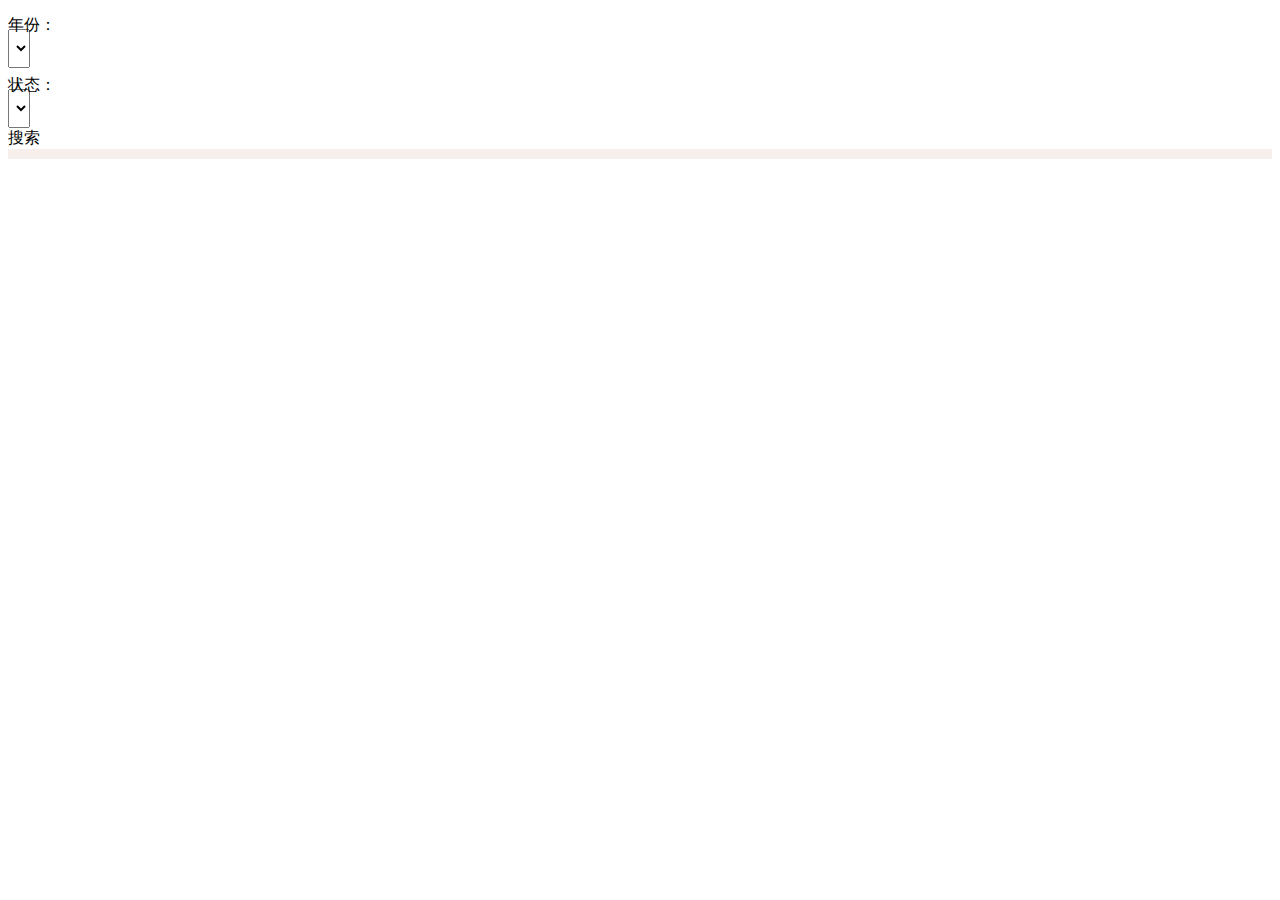
==== src/main/resources/templates/infoManage/sourceManage.html @ 18521771 "1.添加首页" ====
<!DOCTYPE html>
<html lang="en" xmlns:th="http://www.thymeleaf.org">
<head>
    <meta charset="UTF-8">
    <link rel="stylesheet" th:href="@{/static/plugins/bootstrap@4.5.2/css/bootstrap.min.css}">
    <style>
        .modal-body{
            padding-bottom: 0;
        }
        #statusSelect {
            height: 39px;
            padding-top: 5px;
        }
        #yearSelect{
            height: 39px;
            padding-top: 5px;
        }
        input::-webkit-outer-spin-button, input::-webkit-inner-spin-button {
            -webkit-appearance: none;
        }
        input[type="number"] {
            -moz-appearance: textfield;
        }

    </style>
</head>
<body>
<div id="fir_body">
    <div class="row test-border" id="accordion2" >
        <div class="col-lg-4 col-md-4" >
            <div class="input-group mb-4" >
                <div class="input-group-prepend" style="position: relative;top: 7px;">
                    <span class="input-text" >年份：</span>
                </div>
                <select  class="custom-select" id="yearSelect" ></select>
            </div>
        </div>
        <div class="col-lg-4 col-md-4">
            <div class="input-group mb-4">
                <div class="input-group-prepend" style="position: relative;top: 7px;">
                    <span class="input-text" >状态：</span>
                </div>
                <select class="custom-select" id="statusSelect" ></select>
                <div class="input-group-prepend">
                    <span class="input-group-text" id="btnSearch" style="z-index: 1;">搜索</span>
                </div>
            </div>
        </div>


        <div class="col-lg-2 col-md-2"></div>
        <div class="col-lg-2 col-md-2" >
            <button type="button" id="btn_addTask" class="btn btn-danger ml-3" style="display: none">维护专家号源</button>
        </div>
    </div>

    <div class="col-lg-12" style="border-top: 10px solid #f7efeb;">
        <table id="table"></table>
    </div>



</div>

</body>
</html>
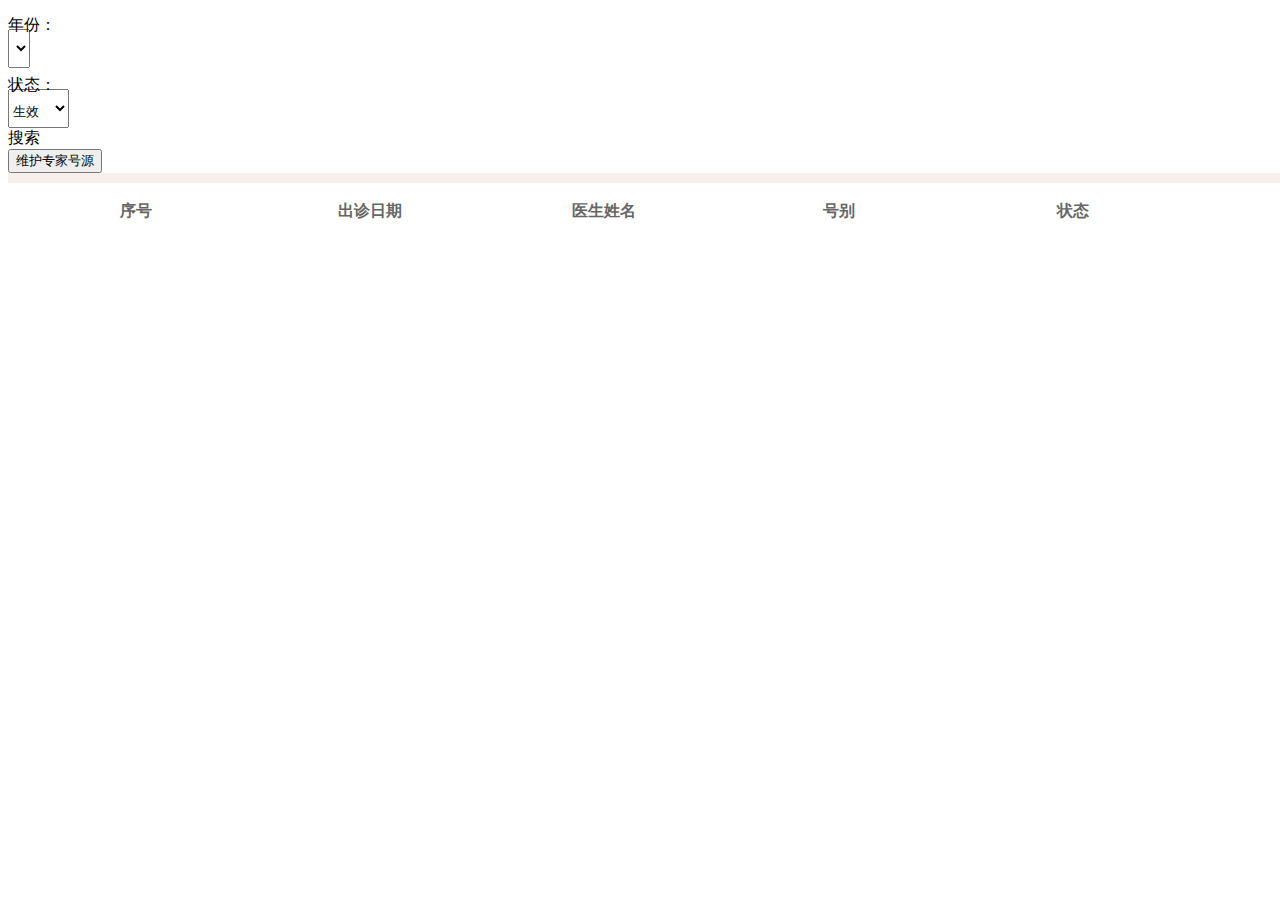
==== commit cc162c9b: "1.添加分页功能" ====
--- a/src/main/resources/templates/infoManage/sourceManage.html
+++ b/src/main/resources/templates/infoManage/sourceManage.html
@@ -2,11 +2,15 @@
 <html lang="en" xmlns:th="http://www.thymeleaf.org">
 <head>
     <meta charset="UTF-8">
-    <link rel="stylesheet" th:href="@{/static/plugins/bootstrap@4.5.2/css/bootstrap.min.css}">
+    <link rel="stylesheet" th:href="@{/plugins/bootstrap@4.5.2/css/bootstrap.min.css}">
+    <link rel="stylesheet" th:href="@{/project/css/reset.css}">
+    <link rel="stylesheet" th:href="@{/project/css/paginationTool.css}">
     <style>
-        .modal-body{
-            padding-bottom: 0;
+        body{
+            width: 1427px;
+            box-sizing: border-box;
         }
+        
         #statusSelect {
             height: 39px;
             padding-top: 5px;
@@ -21,18 +25,59 @@
         input[type="number"] {
             -moz-appearance: textfield;
         }
-
+        .content{
+            padding: 10px;
+        }
+        #table{
+            width: 100%;
+        }
+        .t-head{
+            background: url("/project/images/new/tableDefault.png") no-repeat;
+            background-size: 100% 30px;
+            color: #666;
+            margin-left: 2px;
+            width: 100%;
+        }
+        tr{
+            height: 30px;
+            line-height: 30px;
+        }
+        .t-head th,td{
+            width: 16.6%;
+            text-align: center;
+        }
+        .t-content-even,.t-content-odd{
+            width: 100%;
+            margin-left: 2px;
+        }
+        .t-content-odd{
+            background: #F7EFEB;
+        }
+        .delete{
+            color: red;
+        }
+        .update,.delete{
+            cursor: pointer;
+        }
+        .ts-page{
+            position: absolute;
+            padding-left: 20px;
+            bottom: -50px;
+        }
     </style>
 </head>
 <body>
 <div id="fir_body">
-    <div class="row test-border" id="accordion2" >
+    <div class="row test-border ml-4 mt-4" id="accordion2" >
         <div class="col-lg-4 col-md-4" >
             <div class="input-group mb-4" >
                 <div class="input-group-prepend" style="position: relative;top: 7px;">
-                    <span class="input-text" >年份：</span>
+                    <span class="input-text">年份：</span>
                 </div>
-                <select  class="custom-select" id="yearSelect" ></select>
+                <select class="custom-select" id="yearSelect">
+                    
+                </select>
+                
             </div>
         </div>
         <div class="col-lg-4 col-md-4">
@@ -40,27 +85,39 @@
                 <div class="input-group-prepend" style="position: relative;top: 7px;">
                     <span class="input-text" >状态：</span>
                 </div>
-                <select class="custom-select" id="statusSelect" ></select>
+                <select class="custom-select" id="statusSelect" >
+                    <option value="生效">生效</option>
+                    <option value="不生效">不生效</option>
+                </select>
                 <div class="input-group-prepend">
-                    <span class="input-group-text" id="btnSearch" style="z-index: 1;">搜索</span>
+                    <span class="input-group-text" id="btn-search" style="z-index: 1;">搜索</span>
                 </div>
             </div>
         </div>
 
-
-        <div class="col-lg-2 col-md-2"></div>
-        <div class="col-lg-2 col-md-2" >
-            <button type="button" id="btn_addTask" class="btn btn-danger ml-3" style="display: none">维护专家号源</button>
-        </div>
+        
     </div>
-
-    <div class="col-lg-12" style="border-top: 10px solid #f7efeb;">
-        <table id="table"></table>
+    <div class="col-lg-2 col-md-2 mt-2" >
+        <button type="button" id="btn_addTask" class="btn btn-danger ml-3">维护专家号源</button>
     </div>
-
-
-
+    <div class="mt-3 content" style="border-top: 10px solid #f7efeb;">
+        <table id="table">
+           <tr class="row t-head">
+               <th>序号</th>
+               <th>出诊日期</th>
+               <th>医生姓名</th>
+               <th>号别</th>
+               <th>状态</th>
+               <th>操作</th>
+           </tr>
+        </table>
+    </div>
+   
+    <div class="ts-page"></div>
 </div>
 
+<script type="text/javascript" src="/plugins/require@2.3.6/require-2.3.6.js"></script>
+<script src="/main/main.js"></script>
+<script src="/project/js/infoManage/sourceManage.js"></script>
 </body>
 </html>